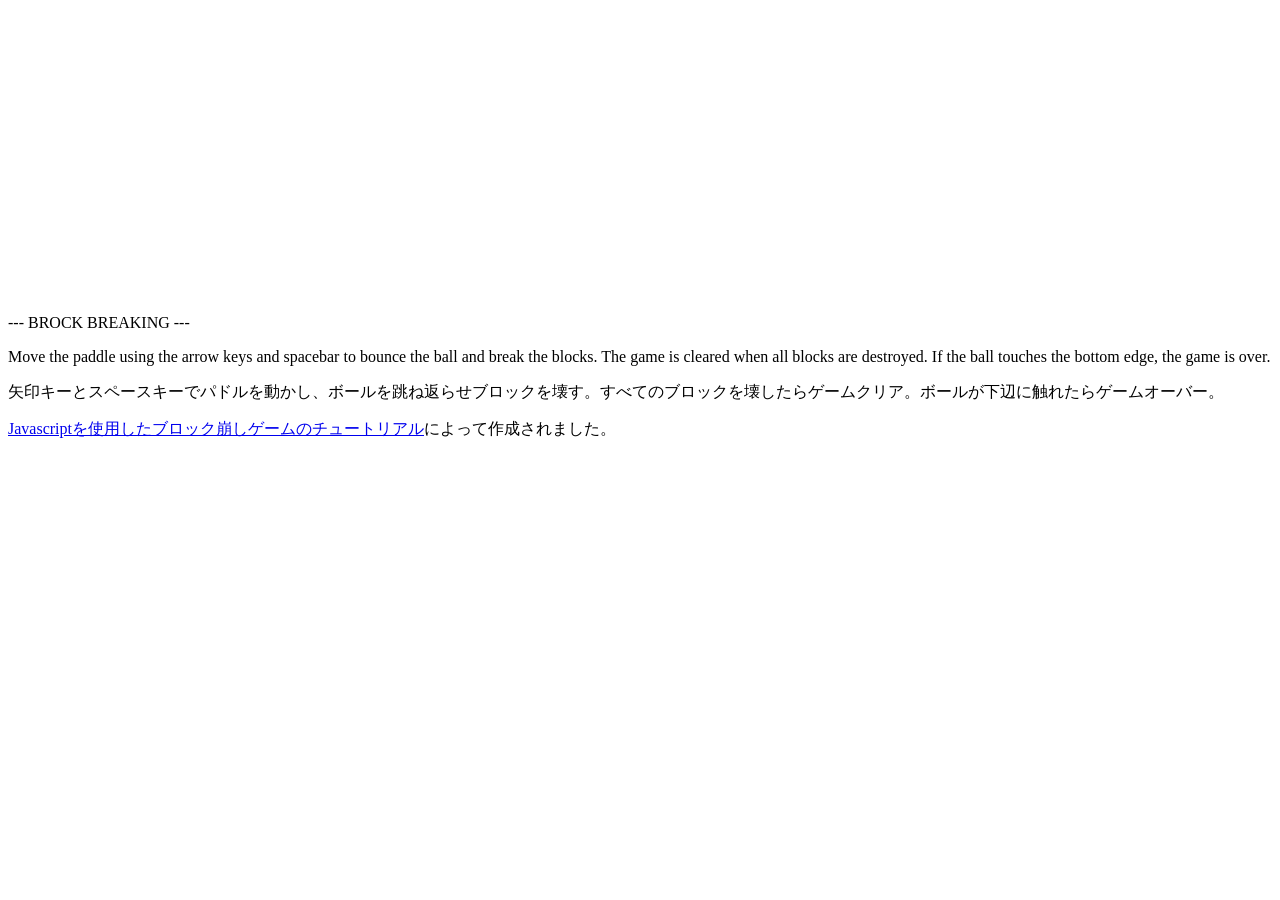
==== docs/bb/brockbreaking.html @ b6e82ff8 "Update and rename docs/brockbreaking.html to docs/bb/brockbreaking.html" ====
<!-- HTML / CSS / Javascriptを使用したブロック崩しゲーム  -->
<!doctype html>
<html lang="ja">
  <head>
    <meta charset="UTF-8" />
    <title>Brock Bleaking</title>
    <link rel="stylesheet" href="2b.css">
    <link rel="stylesheet" href="styles/common.css>
  </head>
  <body>
    <h2 class="TopHead">--- BROCK BREAKING ---</h2>

    <canvas id="myCanvas" width="480" height="320"></canvas>
    <!-- 幅480、高さ320、#myCanvas の Canvas 要素を指定 -->
    
    <div class="explain-div">
      <p class="center">Move the paddle using the arrow keys and spacebar to bounce the ball and break the blocks. The game is cleared when all blocks are destroyed. If the ball touches the bottom edge, the game is over.</p>
      <p class="center">矢印キーとスペースキーでパドルを動かし、ボールを跳ね返らせブロックを壊す。すべてのブロックを壊したらゲームクリア。ボールが下辺に触れたらゲームオーバー。</p>
      <p class="center"><a href="https://developer.mozilla.org/ja/docs/Games/Tutorials/2D_Breakout_game_pure_JavaScript">Javascriptを使用したブロック崩しゲームのチュートリアル</a>によって作成されました。</p>
    </div>
    

    <script src="2b.js"></script>
  </body>
</html>
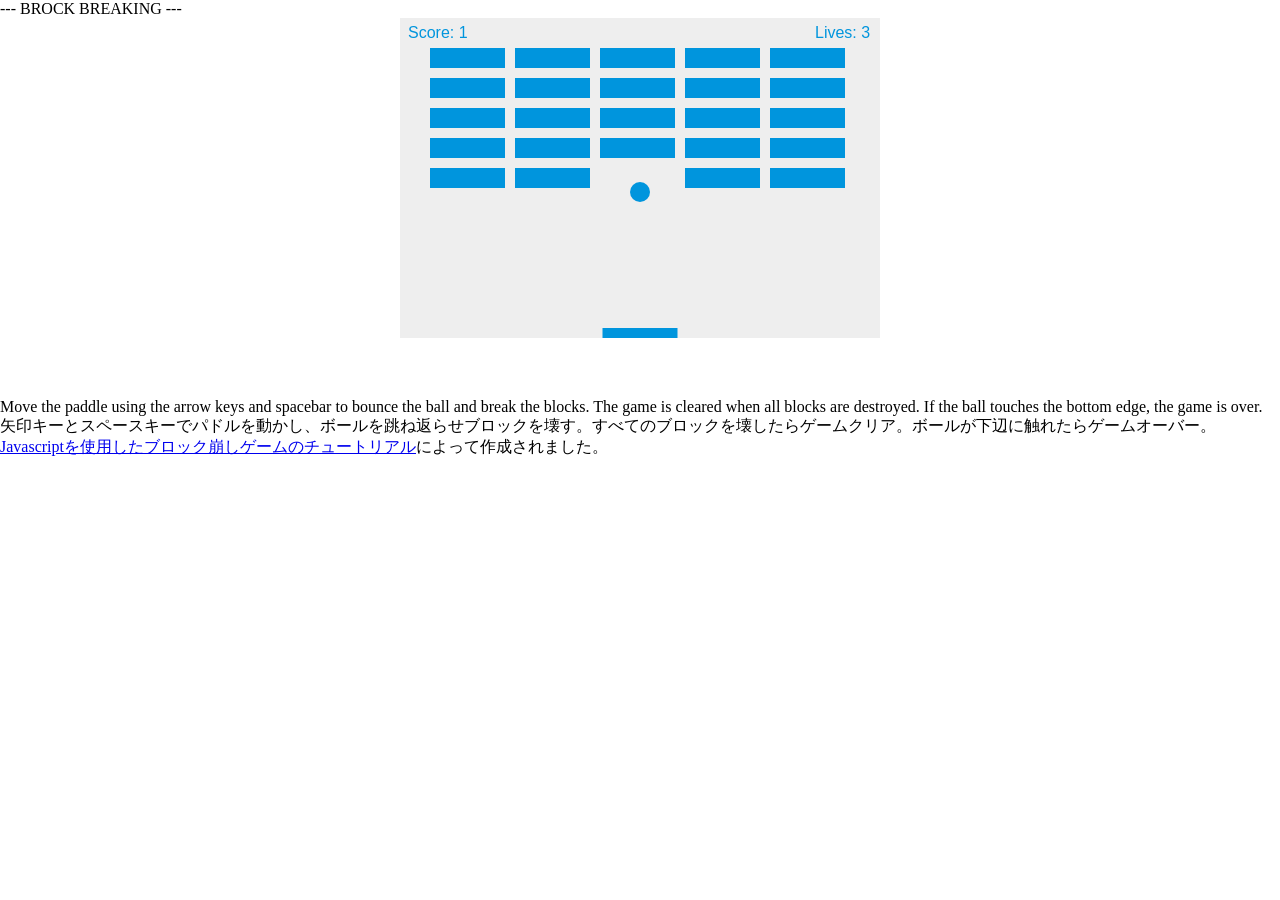
==== commit 577da1f3: "Update brockbreaking.html" ====
--- a/docs/bb/brockbreaking.html
+++ b/docs/bb/brockbreaking.html
@@ -5,7 +5,7 @@
     <meta charset="UTF-8" />
     <title>Brock Bleaking</title>
     <link rel="stylesheet" href="2b.css">
-    <link rel="stylesheet" href="styles/common.css>
+    <link rel="stylesheet" href="../styles/common.css>
   </head>
   <body>
     <h2 class="TopHead">--- BROCK BREAKING ---</h2>
--- a/docs/bb/2b.css
+++ b/docs/bb/2b.css
@@ -0,0 +1,22 @@
+* {
+  padding: 0;
+  margin: 0;
+}
+
+canvas {
+  background: #eee; /* canvas の色を指定 */
+  display: block;
+  margin: 0 auto;
+}
+
+.explain-div {
+  padding-top: 60px;
+}
+
+.TopHead {
+  text-align: center;
+  font-size: 60px;
+  font-weight: bold;
+  margin-top: 10px;
+  margin-bottom: 30px;
+}
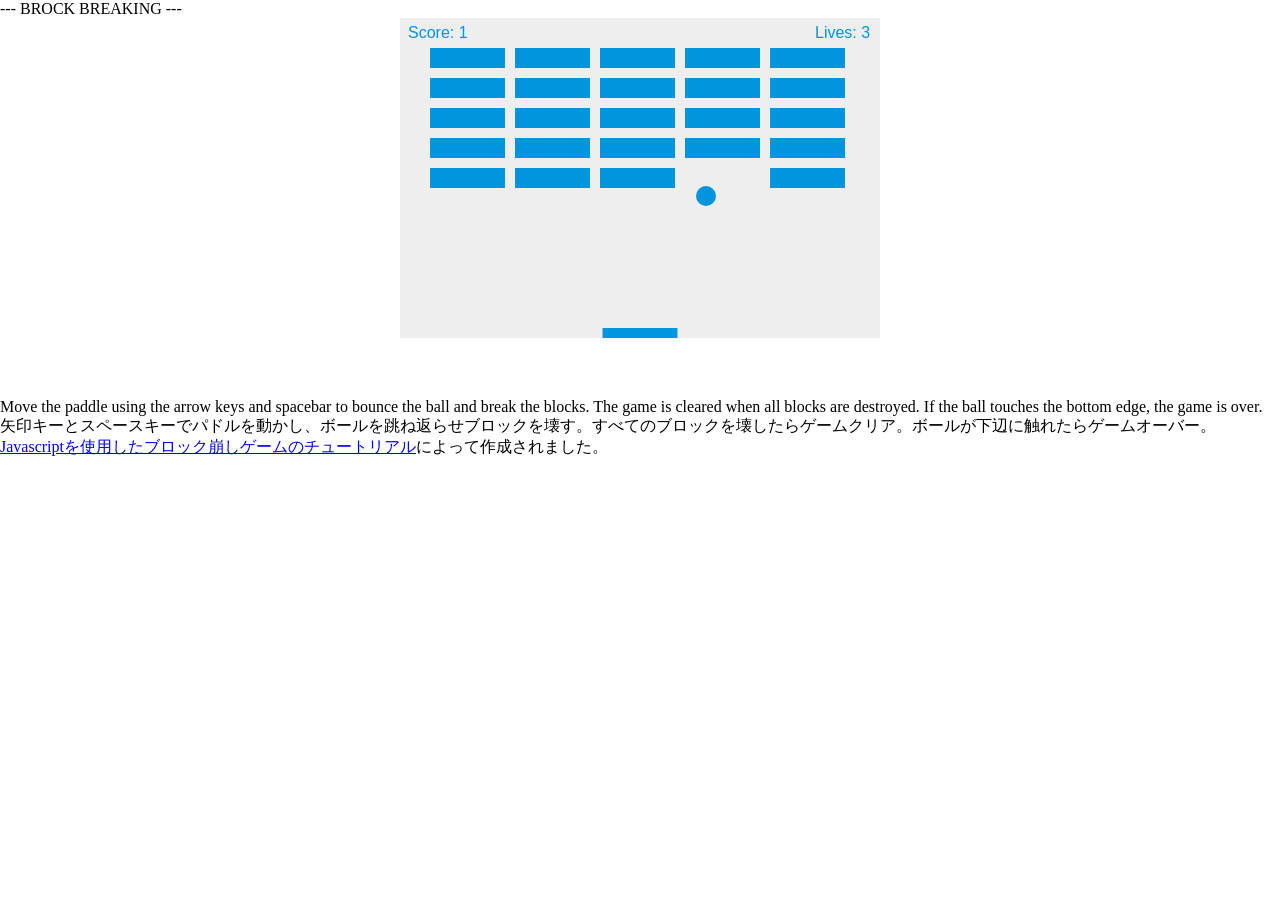
==== commit e6f81296: "Update brockbreaking.html" ====
--- a/docs/bb/brockbreaking.html
+++ b/docs/bb/brockbreaking.html
@@ -5,7 +5,7 @@
     <meta charset="UTF-8" />
     <title>Brock Bleaking</title>
     <link rel="stylesheet" href="2b.css">
-    <link rel="stylesheet" href="../styles/common.css>
+    <link rel="stylesheet" href="../../styles/common.css>
   </head>
   <body>
     <h2 class="TopHead">--- BROCK BREAKING ---</h2>
